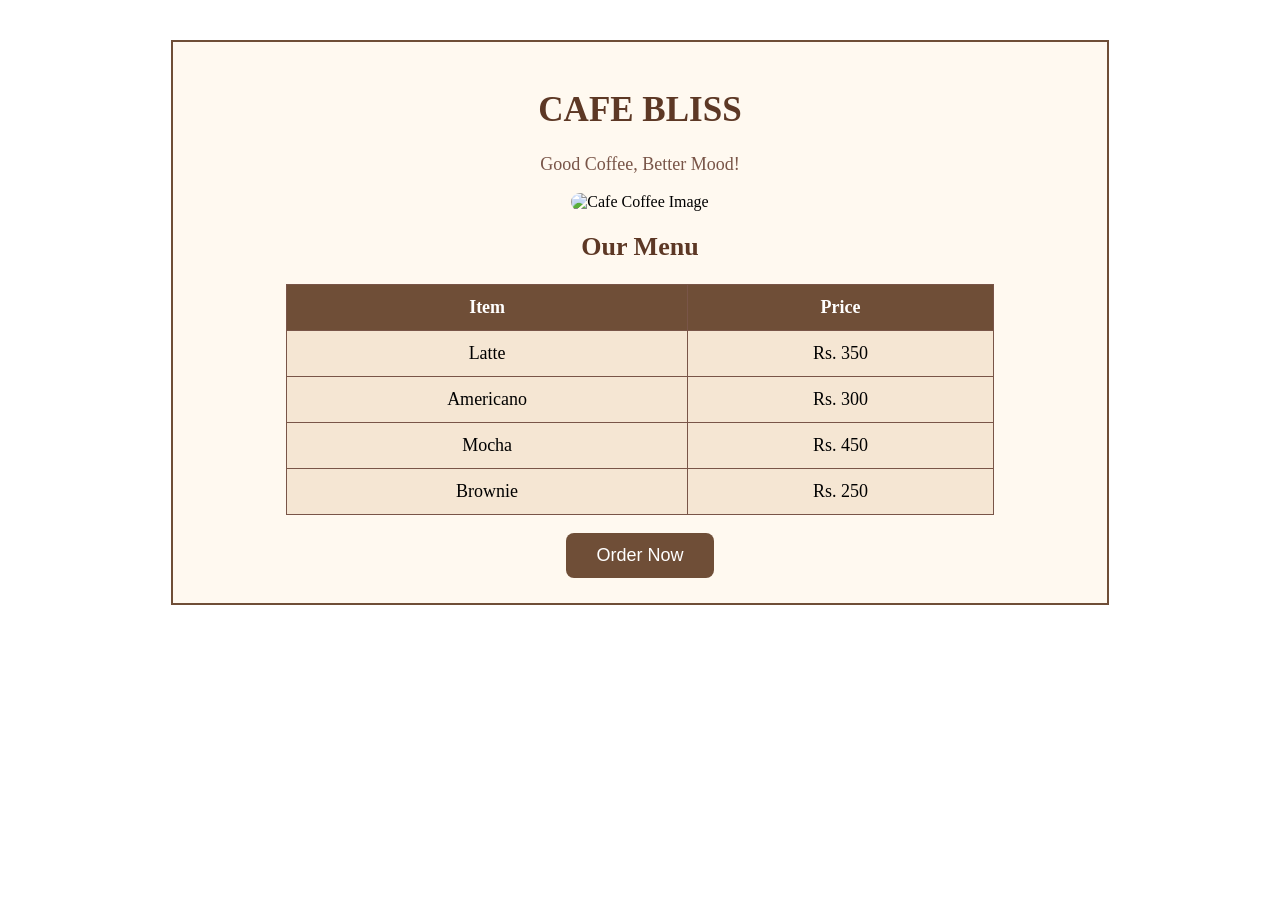
==== index.html @ 69377f55 "Add Lab 11 page" ====
<!--
Name: Asher Maqsood
Roll Number: 26I-3246
Section: SE-E
-->
<!DOCTYPE html>
<html>
<head>
<title>Cafe Bliss</title>
<link rel="stylesheet" href="style.css">
</head>
<body>
<div class="container">
<h1>CAFE BLISS</h1>
<p>Good Coffee, Better Mood!</p>
<img src="images/coffee.jpg"
alt="Cafe Coffee Image">
<h2>Our Menu</h2>
<table>
<tr>
<th>Item</th>
<th>Price</th>
</tr>
<tr>
<td>Latte</td>
<td>Rs. 350</td>
</tr>
<tr>
<td>Americano</td>
<td>Rs. 300</td>
</tr>
<tr>
<td>Mocha</td>
<td>Rs. 450</td>
</tr>
<tr>
<td>Brownie</td>
<td>Rs. 250</td>
</tr>
</table>
<br>
<button onclick="placeOrder()">Order Now</button>
</div>
<script>
function placeOrder() {
console.log("Order Now button was clicked");
window.alert("Your order has been received. Thank you!");
}
</script>
</body>
</html>
---- style.css ----
<!--
Name: Asher Maqsood
Roll Number: 26I-3246
Section: SE-E
-->
body {
    background-color: #F5E6D3;
    font-family: Arial, sans-serif;
    color: #3E2723;
}
.container {
    width: 70%;
    margin: 40px auto;
    padding: 25px;
    background-color: #FFF9F0;
    border: 2px solid #6F4E37;
    text-align: center;
}
h1 {
    color: #5D3825;
    font-size: 35px;
}
p {
    font-size: 18px;
    color: #795548;
}
img {
    width: 300px;
    height: 200px;
    border-radius: 10px;
}
h2 {
    color: #5D3825;
    font-size: 26px;
}
table {
    width: 80%;
    margin: auto;
    border-collapse: collapse;
    font-size: 18px;
}
th, td {
    border: 1px solid #795548;
    padding: 12px;
}
th {
    background-color: #6F4E37;
    color: white;
}
td {
    background-color: #F5E6D3;
}
button {
    background-color: #6F4E37;
    color: white;
    padding: 12px 30px;
    border: none;
    border-radius: 8px;
    font-size: 18px;
    cursor: pointer;
}
button:hover {
    background-color: #3E2723;
}
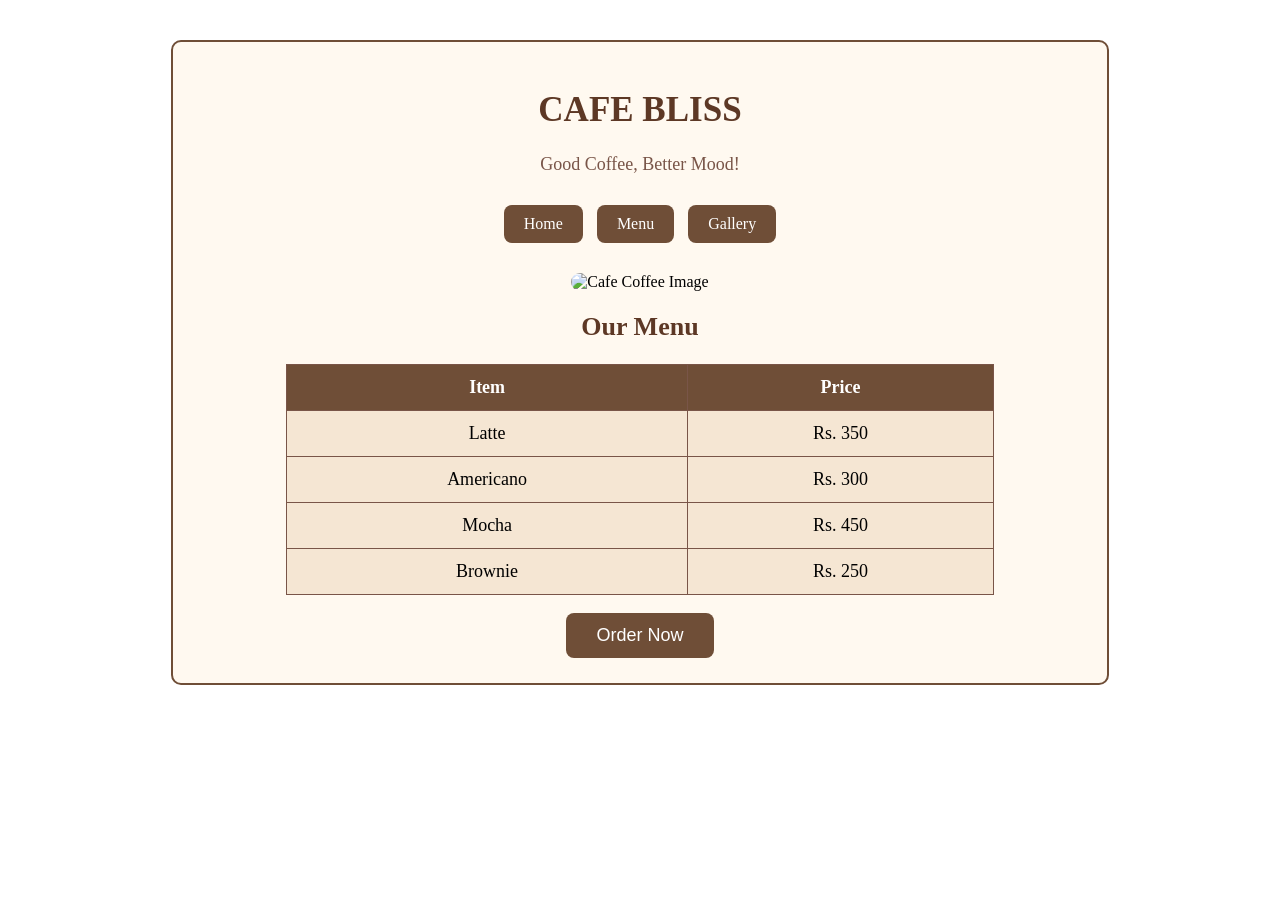
==== commit 1f2ad8d4: "Add navigation links to homepage" ====
--- a/index.html
+++ b/index.html
@@ -13,6 +13,11 @@
 <div class="container">
 <h1>CAFE BLISS</h1>
 <p>Good Coffee, Better Mood!</p>
+<nav>
+    <a href="index.html">Home</a>
+    <a href="menu.html">Menu</a>
+    <a href="gallery.html">Gallery</a>
+</nav>
 <img src="images/coffee.jpg"
 alt="Cafe Coffee Image">
 <h2>Our Menu</h2>
--- a/style.css
+++ b/style.css
@@ -62,3 +62,35 @@
 button:hover {
     background-color: #3E2723;
 }
+
+
+
+nav {
+    margin: 25px 0;
+}
+
+nav a {
+    display: inline-block;
+    color: white;
+    background-color: #6F4E37;
+    padding: 10px 20px;
+    margin: 5px;
+    text-decoration: none;
+    border-radius: 8px;
+}
+
+nav a:hover {
+    background-color: #3E2723;
+}
+
+.container {
+    border-radius: 10px;
+}
+
+
+.gallery-coffee {
+    width: 400px;
+    height: 250px;
+    object-fit: cover;
+    border-radius: 10px;
+}
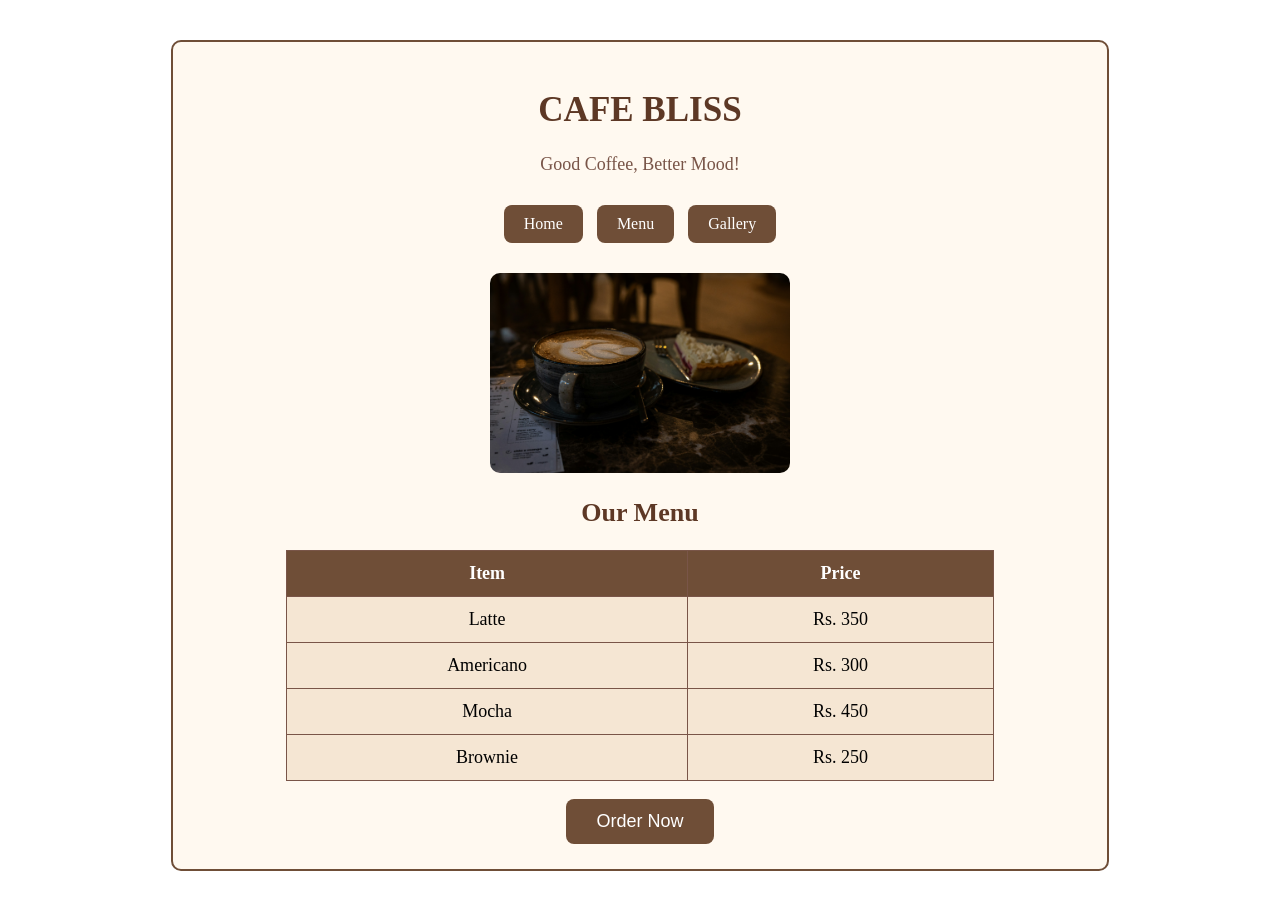
==== commit 9f4f6dc3: "update readme.md" ====
--- a/index.html
+++ b/index.html
@@ -18,7 +18,7 @@
     <a href="menu.html">Menu</a>
     <a href="gallery.html">Gallery</a>
 </nav>
-<img src="images/coffee.jpg"
+<img src="Images/Coffee.jpg"
 alt="Cafe Coffee Image">
 <h2>Our Menu</h2>
 <table>
